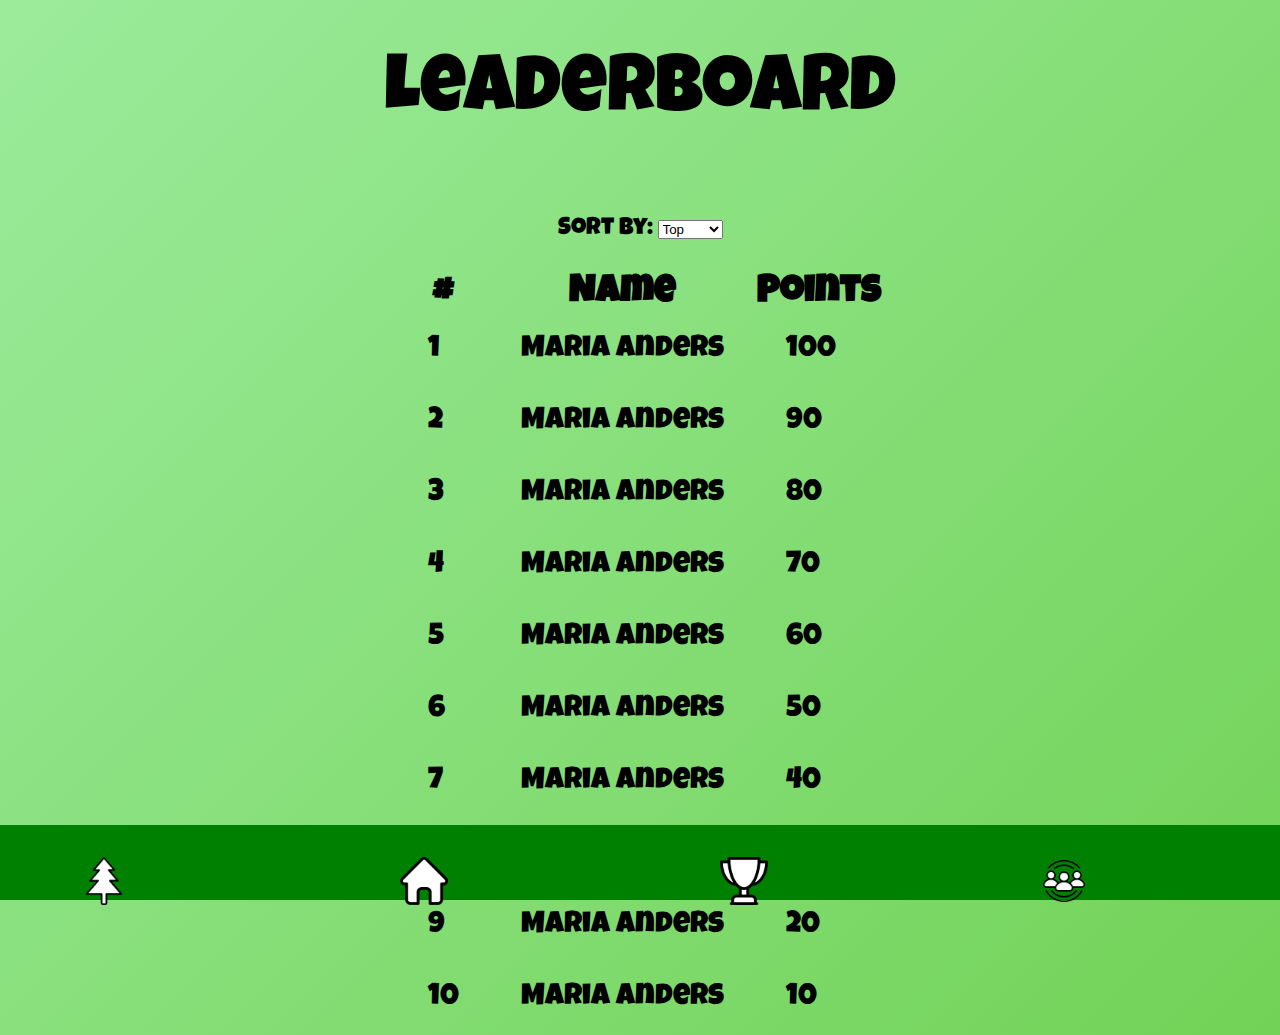
==== leaderboard.html @ a9f9d252 "added new files" ====
<!DOCTYPE html>
<html lang="en">
    <head>
        <title>TossRite</title>
        <meta name="comp1800 template" content="My 1800 App" />
        <meta charset="utf-8" />
        <meta name="viewport" content="width=device-width, initial-scale=1" />
<!--        <link rel="stylesheet" href="styles/main.css" />-->
        <link rel="stylesheet" href="styles/leaderboard.css"/>
        <!-- <link rel="stylesheet" href="styles/style.css" /> -->
				<link rel="preconnect" href="https://fonts.googleapis.com">
				<link rel="preconnect" href="https://fonts.gstatic.com" crossorigin>
				<link href="https://fonts.googleapis.com/css2?family=Luckiest+Guy&family=Roboto:ital,wght@0,100..900;1,100..900&display=swap" rel="stylesheet">
				<link href="https://fonts.googleapis.com/icon?family=Material+Icons"
      rel="stylesheet">
    </head>

    <body class="luckiest-guy-regular">
        <div class="navbar">
			<a href="Plantlevel.html"> <div class="navbaritem"><input type="image" src="images/tree.png"/></div></a> 
			<a href="main.html">  <div class="navbaritem"><input type="image" src="images/home.png"/></div></a> 
			<a href="leaderboard.html"> <div class="navbaritem"><input type="image" src="images/trophy.png"/></div></a> 
			<a href="leaderboard.html">    <div class="navbaritem"><input type="image" src="images/community.png"/></div></a> 
		 </div>
         <div class="hero">
            <h1 class="luckiest-guy-regular">Leaderboard</h1>
        </div>
				<div id="sort">
						 <label for="">Sort by:</label>
							<select id="" name="">
								<option value="">Top</option>
								<option value="">Bottom</option>
							</select> 
				</div>
			
        <div class="list">
             <table>
								<tr class="categories">
									<th>#</th>
									<th>Name</th>
									<th>Points</th>
								</tr>
								<tr>
									<td>1</td>
									<td>Maria Anders</td>
									<td>100</td>
								</tr>
								<tr>
									<td>2</td>
									<td>Maria Anders</td>
									<td>90</td>
								</tr>
							 	<tr>
									<td>3</td>
									<td>Maria Anders</td>
									<td>80</td>
								</tr>
							 	<tr>
									<td>4</td>
									<td>Maria Anders</td>
									<td>70</td>
								</tr>
							 	<tr>
									<td>5</td>
									<td>Maria Anders</td>
									<td>60</td>
								</tr>
							 	<tr>
									<td>6</td>
									<td>Maria Anders</td>
									<td>50</td>
								</tr>
							 	<tr>
									<td>7</td>
									<td>Maria Anders</td>
									<td>40</td>
								</tr>
							 	<tr>
									<td>8</td>
									<td>Maria Anders</td>
									<td>30</td>
								</tr>
							 	<tr>
									<td>9</td>
									<td>Maria Anders</td>
									<td>20</td>
								</tr>
							 	<tr>
									<td>10</td>
									<td>Maria Anders</td>
									<td>10</td>
								</tr>
							</table> 
        </div>
    </body>
</html>
---- styles/main.css ----
body {
    background-color: lightgreen;
    font-family: Arial, Helvetica, sans-serif;
    height: 100%;
}

.hero {
    width: 100%;
    margin: auto;
    text-align: center;
}

#button {
    border-radius: 16px;
    border-style: solid;
    border-color: black;
    background-color: white;
    margin: auto;
    width: 50%;
    height: 64px;
    font-size: 32px;
    display: flex;
    justify-content: center;
    align-items: center;
}

#button:hover {
    background-color: lightgray;
}

#username {
    font-size: 50px;
}

.streak {
    float: right;
    background-image: url("../images/streak.png");
    background-size: cover;
    width: 64px;
    height: 64px;
    text-align: center;
    font-size: 30px;
    color: white;
}

.streak div {
    width: 50%;
    height: 50%;
    margin: auto;
    border-radius: 50%;
    background-color: red;
}

.navbar {
    width: 100%;
    height: 75px;
    background-color: green;
    position: fixed;
    bottom: 0;
    left: 0;
}

.navbaritem {
    width: 25%;
    float: left;
    border-radius: 10px;
}

.navbaritem input {
    width: 48px;
    height: 48px;
    float: none;
    margin-left: 25%;
    margin-top: 10%;
}
---- styles/leaderboard.css ----
/*@media only screen and (max-width : 700px){*/
	body {
		background: linear-gradient(135deg, #9beb9b, #4cbb17);
		background-size: 200% 200%;
		height: 100vh;
		color: ;
	}
	
	.luckiest-guy-regular {
		font-family: "Luckiest Guy", cursive;
		font-weight: 400;
		font-style: normal;
		font-size: 80px;
	}
	
	.navbar {
    width: 100%;
    height: 75px;
    background-color: green;
    position: fixed;
    bottom: 0;
    left: 0;
}
  .navbaritem {
    width: 25%;
    float: left;
    border-radius: 10px;
}

	.navbaritem input {
    width: 48px;
    height: 48px;
    float: none;
    margin-left: 25%;
    margin-top: 10%;
}
	
	
	#sort {
		width: fit-content; /* Adjust width to content */
    margin: 0 auto; /* Centers horizontally */
		padding: 30px 10px;
		font-size: 24px;
	}
	
	h1{
		text-align: center;
		}

	}
	
	
		
	.list {
		align-content: ;
		justify-content: ;
		width: ;
		background-color: ;
		padding: 20px 50px;
		margin: 20px;
		font-size: 30px;
	}

	.catgories, th {
		font-size: 38px;
}
	
	table {
		margin: auto;
		font-size: 30px;
	}
	
	tr {
		padding: 10px;
		margin: 10px;
		background-color: ;
}

	td {
		margin: 10px;
		padding: 20px 30px;
		background-color: ;
	}
	


/*
@media only screen and (max-width : 1281px) and (min-width : 701px){
	
}

@media only screen and (max-width : 1600px) and (min-width : 1281px){
	
}*/
---- styles/style.css ----
/* Base styles */
html, body {
    margin: 0;
    padding: 0;
    overflow-x: hidden;
    width: 100%;
    font-family: Arial, sans-serif;
}

/* Navigation styles */
#nav {
    background-color: lightgreen;
    height: 100%;
    width: 100%;
    margin: 0px;
    display: flex;
    align-items: center;
    justify-content: space-between;
    padding: 10px;
}

.navList {
    list-style: none;
    display: flex;
    justify-content: space-between;
    margin: 10px;
    padding: 10px;
    gap: 20px;
}

/* Welcome banner styles */
.welcome-banner {
    background-color: #f8f9fa;
    padding: 60px 20px;
    text-align: center;
    background-image: linear-gradient(rgba(0,0,0,0.5), rgba(0,0,0,0.5)), url('/api/placeholder/1200/400');
    background-size: cover;
    background-position: center;
    color: white;
}

.welcome-banner h2 {
    font-size: 2.5em;
    margin-bottom: 20px;
}

.welcome-banner p {
    font-size: 1.2em;
    margin-bottom: 30px;
    max-width: 600px;
    margin-left: auto;
    margin-right: auto;
}

/* Call-to-action section styles */
.cta-section {
    padding: 40px 20px;
    background-color: #ffffff;
    text-align: center;
}

.cta-container {
    max-width: 1200px;
    margin: 0 auto;
    display: flex;
    justify-content: space-around;
    flex-wrap: wrap;
    gap: 30px;
}

.cta-card {
    background-color: #f8f9fa;
    padding: 30px;
    border-radius: 10px;
    box-shadow: 0 4px 6px rgba(0,0,0,0.1);
    flex: 1;
    min-width: 250px;
    max-width: 350px;
}

/* Button styles */
.cta-button {
    display: inline-block;
    padding: 12px 24px;
    background-color: lightgreen;
    color: black;
    text-decoration: none;
    border-radius: 5px;
    font-weight: bold;
    transition: background-color 0.3s;
}

.cta-button:hover {
    background-color: #90EE90;
}



        /* SignUp Page */
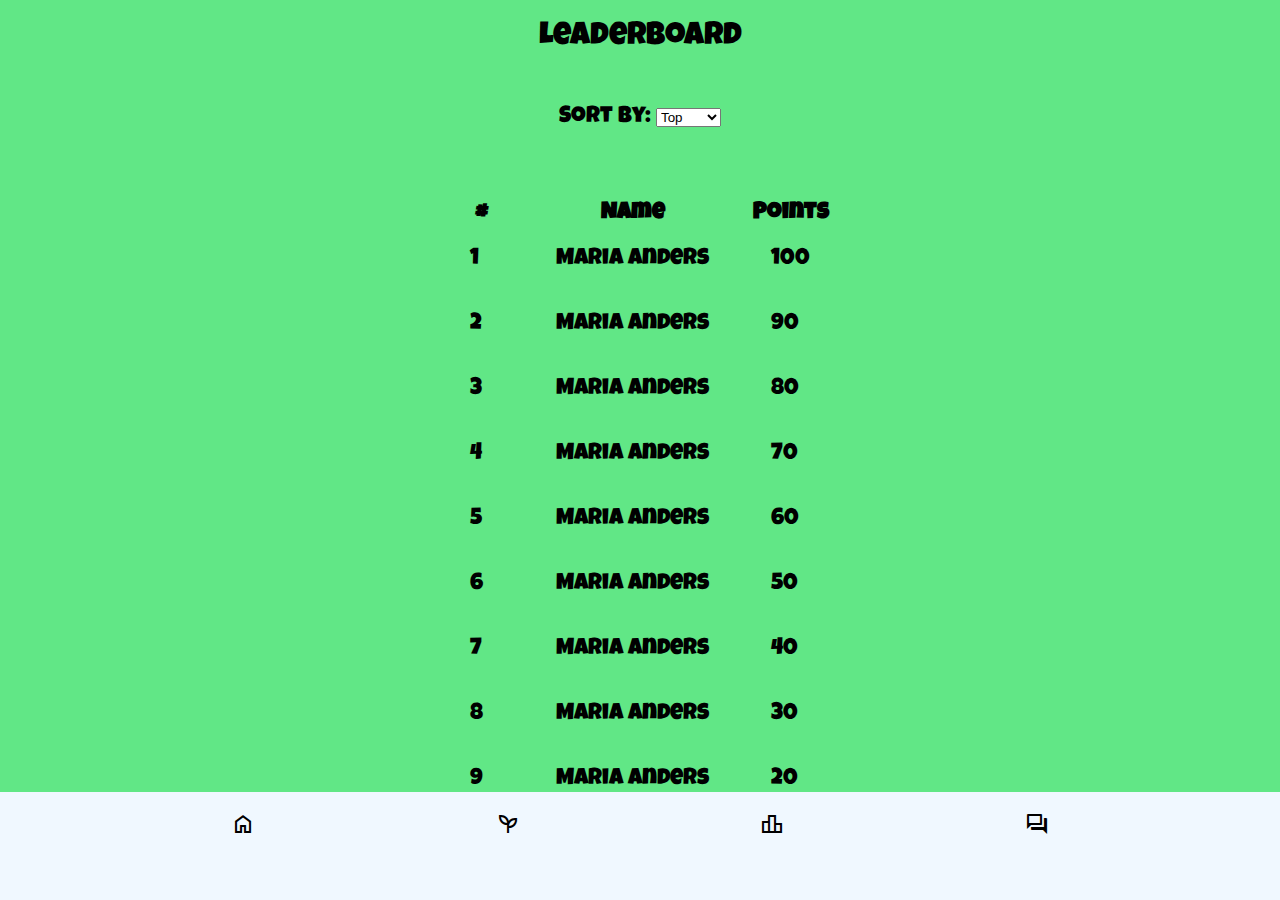
==== commit c681c053: "changes" ====
--- a/leaderboard.html
+++ b/leaderboard.html
@@ -5,92 +5,98 @@
         <meta name="comp1800 template" content="My 1800 App" />
         <meta charset="utf-8" />
         <meta name="viewport" content="width=device-width, initial-scale=1" />
-<!--        <link rel="stylesheet" href="styles/main.css" />-->
-        <link rel="stylesheet" href="styles/leaderboard.css"/>
-        <!-- <link rel="stylesheet" href="styles/style.css" /> -->
-				<link rel="preconnect" href="https://fonts.googleapis.com">
-				<link rel="preconnect" href="https://fonts.gstatic.com" crossorigin>
-				<link href="https://fonts.googleapis.com/css2?family=Luckiest+Guy&family=Roboto:ital,wght@0,100..900;1,100..900&display=swap" rel="stylesheet">
-				<link href="https://fonts.googleapis.com/icon?family=Material+Icons"
-      rel="stylesheet">
+			<link rel="stylesheet" href="/styles/template.css"/>
+			<link href="https://fonts.googleapis.com/css2?family=Material+Symbols+Outlined" rel="stylesheet"/>
+			<link rel="stylesheet" href="styles/leaderboard.css"/>
+			<link rel="preconnect" href="https://fonts.googleapis.com">
+			<link rel="preconnect" href="https://fonts.gstatic.com" crossorigin>
+			<link href="https://fonts.googleapis.com/css2?family=Luckiest+Guy&family=Roboto:ital,wght@0,100..900;1,100..900&display=swap" rel="stylesheet">
+			<link href="https://fonts.googleapis.com/icon?family=Material+Icons"
+		  rel="stylesheet">
     </head>
-
-    <body class="luckiest-guy-regular">
-        <div class="navbar">
-			<a href="Plantlevel.html"> <div class="navbaritem"><input type="image" src="images/tree.png"/></div></a> 
-			<a href="main.html">  <div class="navbaritem"><input type="image" src="images/home.png"/></div></a> 
-			<a href="leaderboard.html"> <div class="navbaritem"><input type="image" src="images/trophy.png"/></div></a> 
-			<a href="leaderboard.html">    <div class="navbaritem"><input type="image" src="images/community.png"/></div></a> 
-		 </div>
-         <div class="hero">
-            <h1 class="luckiest-guy-regular">Leaderboard</h1>
-        </div>
-				<div id="sort">
-						 <label for="">Sort by:</label>
-							<select id="" name="">
-								<option value="">Top</option>
-								<option value="">Bottom</option>
-							</select> 
+	
+	<body class="luckiest-guy-regular">
+		<div class="parent">
+			<div class="content">
+			<div class="hero">
+				<h1 class="luckiest-guy-regular">Leaderboard</h1>
+			</div>
+					<div id="sort">
+							 <label for="">Sort by:</label>
+								<select id="" name="">
+									<option value="">Top</option>
+									<option value="">Bottom</option>
+								</select> 
+					</div>
+				
+			<div class="list">
+				 <table>
+									<tr class="categories">
+										<th>#</th>
+										<th>Name</th>
+										<th>Points</th>
+									</tr>
+									<tr>
+										<td>1</td>
+										<td>Maria Anders</td>
+										<td>100</td>
+									</tr>
+									<tr>
+										<td>2</td>
+										<td>Maria Anders</td>
+										<td>90</td>
+									</tr>
+									 <tr>
+										<td>3</td>
+										<td>Maria Anders</td>
+										<td>80</td>
+									</tr>
+									 <tr>
+										<td>4</td>
+										<td>Maria Anders</td>
+										<td>70</td>
+									</tr>
+									 <tr>
+										<td>5</td>
+										<td>Maria Anders</td>
+										<td>60</td>
+									</tr>
+									 <tr>
+										<td>6</td>
+										<td>Maria Anders</td>
+										<td>50</td>
+									</tr>
+									 <tr>
+										<td>7</td>
+										<td>Maria Anders</td>
+										<td>40</td>
+									</tr>
+									 <tr>
+										<td>8</td>
+										<td>Maria Anders</td>
+										<td>30</td>
+									</tr>
+									 <tr>
+										<td>9</td>
+										<td>Maria Anders</td>
+										<td>20</td>
+									</tr>
+									 <tr>
+										<td>10</td>
+										<td>Maria Anders</td>
+										<td>10</td>
+									</tr>
+								</table> 
+			</div>
+			</div>
+			<footer class="footer">
+				<div class="icon-container">
+				<a href="main.html"><span class="material-symbols-outlined">home</span></a>
+				<a href="Plantlevel.html"><span class="material-symbols-outlined">psychiatry</span></a>
+				<a href="leaderboard.html"><span class="material-symbols-outlined">leaderboard</span></a>
+				<a href="main.html"><span class="material-symbols-outlined">forum</span></a>
 				</div>
-			
-        <div class="list">
-             <table>
-								<tr class="categories">
-									<th>#</th>
-									<th>Name</th>
-									<th>Points</th>
-								</tr>
-								<tr>
-									<td>1</td>
-									<td>Maria Anders</td>
-									<td>100</td>
-								</tr>
-								<tr>
-									<td>2</td>
-									<td>Maria Anders</td>
-									<td>90</td>
-								</tr>
-							 	<tr>
-									<td>3</td>
-									<td>Maria Anders</td>
-									<td>80</td>
-								</tr>
-							 	<tr>
-									<td>4</td>
-									<td>Maria Anders</td>
-									<td>70</td>
-								</tr>
-							 	<tr>
-									<td>5</td>
-									<td>Maria Anders</td>
-									<td>60</td>
-								</tr>
-							 	<tr>
-									<td>6</td>
-									<td>Maria Anders</td>
-									<td>50</td>
-								</tr>
-							 	<tr>
-									<td>7</td>
-									<td>Maria Anders</td>
-									<td>40</td>
-								</tr>
-							 	<tr>
-									<td>8</td>
-									<td>Maria Anders</td>
-									<td>30</td>
-								</tr>
-							 	<tr>
-									<td>9</td>
-									<td>Maria Anders</td>
-									<td>20</td>
-								</tr>
-							 	<tr>
-									<td>10</td>
-									<td>Maria Anders</td>
-									<td>10</td>
-								</tr>
-							</table> 
-        </div>
-    </body>
+			</footer>	
+		</div>
+	</body>
 </html>--- a/styles/template.css
+++ b/styles/template.css
@@ -0,0 +1,67 @@
+html, body {
+  margin: 0px;
+  padding: 0px;
+}
+
+body {
+	background-color: #61E786;
+}
+
+.parent {
+  display: grid;
+  height: 100vh;
+  /* grid-template-columns: 25vw 25vw 25vw 25vw; */
+  grid-template-rows: 88vh 12vh;
+}
+  
+body .material-symbols-outlined {
+  font-family: 'Material Symbols Outlined';
+  font-weight: normal;
+  font-style: normal;
+  font-size: 24px;  /* Preferred icon size */
+  display: inline-block;
+  line-height: 1;
+  text-transform: none;
+  letter-spacing: normal;
+  word-wrap: normal;
+  white-space: nowrap;
+  direction: ltr;
+
+  /* Support for all WebKit browsers.
+  -webkit-font-smoothing: antialiased;
+  /* Support for Safari and Chrome. */
+  text-rendering: optimizeLegibility;
+
+  /* Support for Firefox. */
+  -moz-osx-font-smoothing: grayscale;
+
+  /* Support for IE. */
+  font-feature-settings: 'liga';
+}
+
+.icon-container {
+  background-color: aliceblue;
+  display: flex;
+  justify-content: space-evenly;
+  margin: 0px;
+  padding: 20px;
+  gap: 30px;
+}
+
+a {
+		color: black;
+}
+
+h1 {
+  font-size: 24pt;
+}
+
+.content {
+  overflow-y: scroll;
+}
+
+.footer {
+  background-color: aliceblue;
+  /* grid-column: 1 / span 1; */
+  grid-row: 2 / span 1;
+}
--- a/styles/leaderboard.css
+++ b/styles/leaderboard.css
@@ -1,19 +1,15 @@
 /*@media only screen and (max-width : 700px){*/
 	body {
-		background: linear-gradient(135deg, #9beb9b, #4cbb17);
-		background-size: 200% 200%;
-		height: 100vh;
-		color: ;
+		font-size: 17pt;
 	}
 	
-	.luckiest-guy-regular {
-		font-family: "Luckiest Guy", cursive;
-		font-weight: 400;
-		font-style: normal;
-		font-size: 80px;
-	}
+.luckiest-guy-regular {
+	font-family: "Luckiest Guy", cursive;
+	font-weight: 400;
+	font-style: normal;
+}
 	
-	.navbar {
+	/* .navbar {
     width: 100%;
     height: 75px;
     background-color: green;
@@ -34,20 +30,20 @@
     margin-left: 25%;
     margin-top: 10%;
 }
-	
+	 */
 	
 	#sort {
 		width: fit-content; /* Adjust width to content */
     margin: 0 auto; /* Centers horizontally */
 		padding: 30px 10px;
-		font-size: 24px;
+		font-size: ;
 	}
 	
 	h1{
 		text-align: center;
 		}
 
-	}
+	
 	
 	
 		
@@ -58,16 +54,16 @@
 		background-color: ;
 		padding: 20px 50px;
 		margin: 20px;
-		font-size: 30px;
+		font-size: ;
 	}
 
 	.catgories, th {
-		font-size: 38px;
+		font-size: 17pt;
 }
 	
 	table {
 		margin: auto;
-		font-size: 30px;
+		font-size: ;
 	}
 	
 	tr {
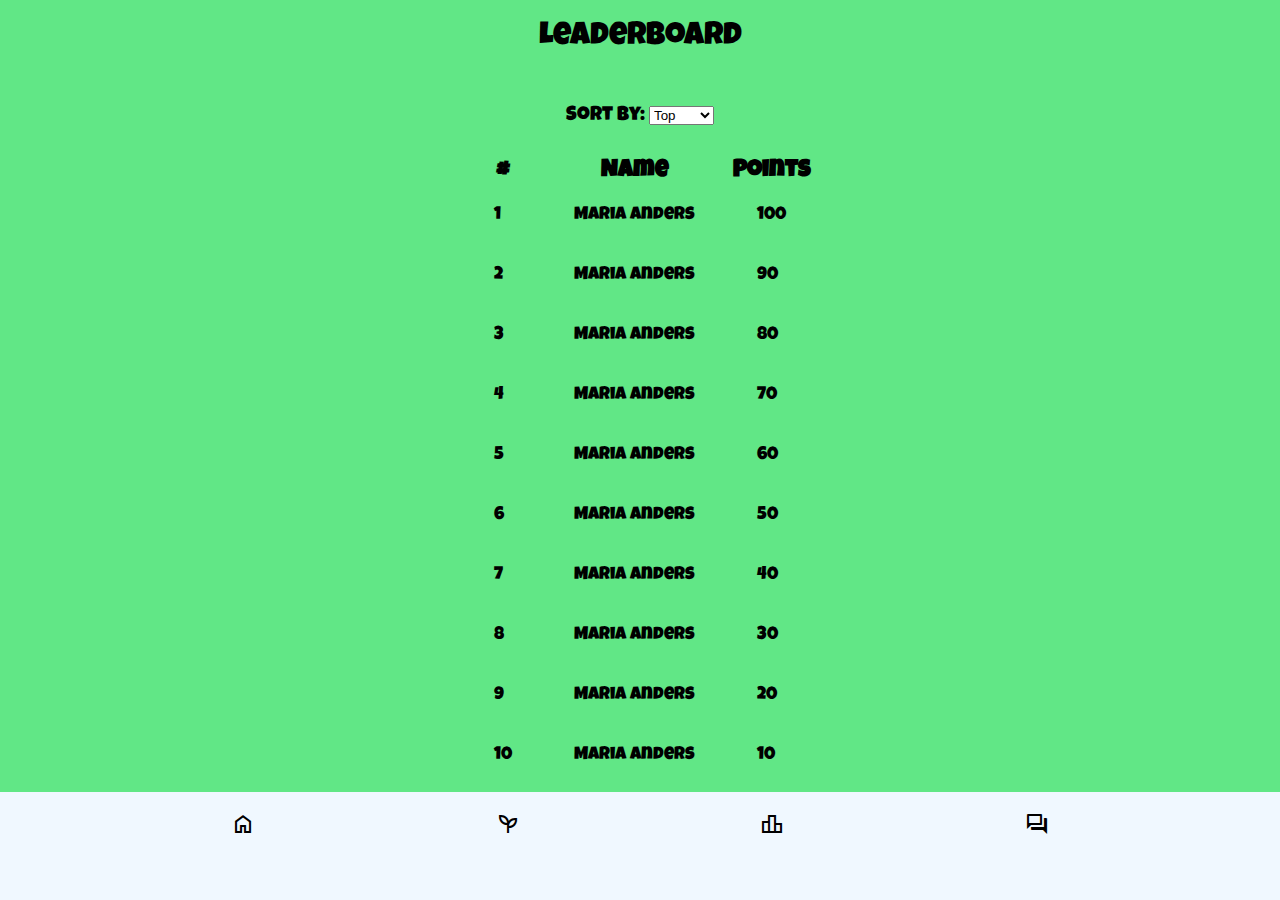
==== commit 6cf3b00f: "changes" ====
--- a/leaderboard.html
+++ b/leaderboard.html
@@ -29,8 +29,8 @@
 								</select> 
 					</div>
 				
-			<div class="list">
-				 <table>
+								<div class="list">
+									<table>
 									<tr class="categories">
 										<th>#</th>
 										<th>Name</th>
--- a/styles/template.css
+++ b/styles/template.css
@@ -53,7 +53,12 @@
 }
 
 h1 {
-  font-size: 24pt;
+  font-size: 32px;
+  text-align: center;
+}
+
+h2 {
+  font-size: x-large;
 }
 
 .content {
--- a/styles/leaderboard.css
+++ b/styles/leaderboard.css
@@ -1,6 +1,8 @@
 /*@media only screen and (max-width : 700px){*/
 	body {
-		font-size: 17pt;
+		font-size: 12px;
+		margin: 0;
+		padding: 0;
 	}
 	
 .luckiest-guy-regular {
@@ -34,17 +36,14 @@
 	
 	#sort {
 		width: fit-content; /* Adjust width to content */
-    margin: 0 auto; /* Centers horizontally */
+    	margin: 0 auto; /* Centers horizontally */
 		padding: 30px 10px;
-		font-size: ;
+		font-size: 20px;
 	}
 	
 	h1{
 		text-align: center;
-		}
-
-	
-	
+	}
 	
 		
 	.list {
@@ -52,13 +51,13 @@
 		justify-content: ;
 		width: ;
 		background-color: ;
-		padding: 20px 50px;
-		margin: 20px;
+		padding: 0px 0px;
+		margin: 0px;
 		font-size: ;
 	}
 
 	.catgories, th {
-		font-size: 17pt;
+		font-size: 24px;
 }
 	
 	table {
@@ -70,6 +69,7 @@
 		padding: 10px;
 		margin: 10px;
 		background-color: ;
+		font-size: 18px;
 }
 
 	td {
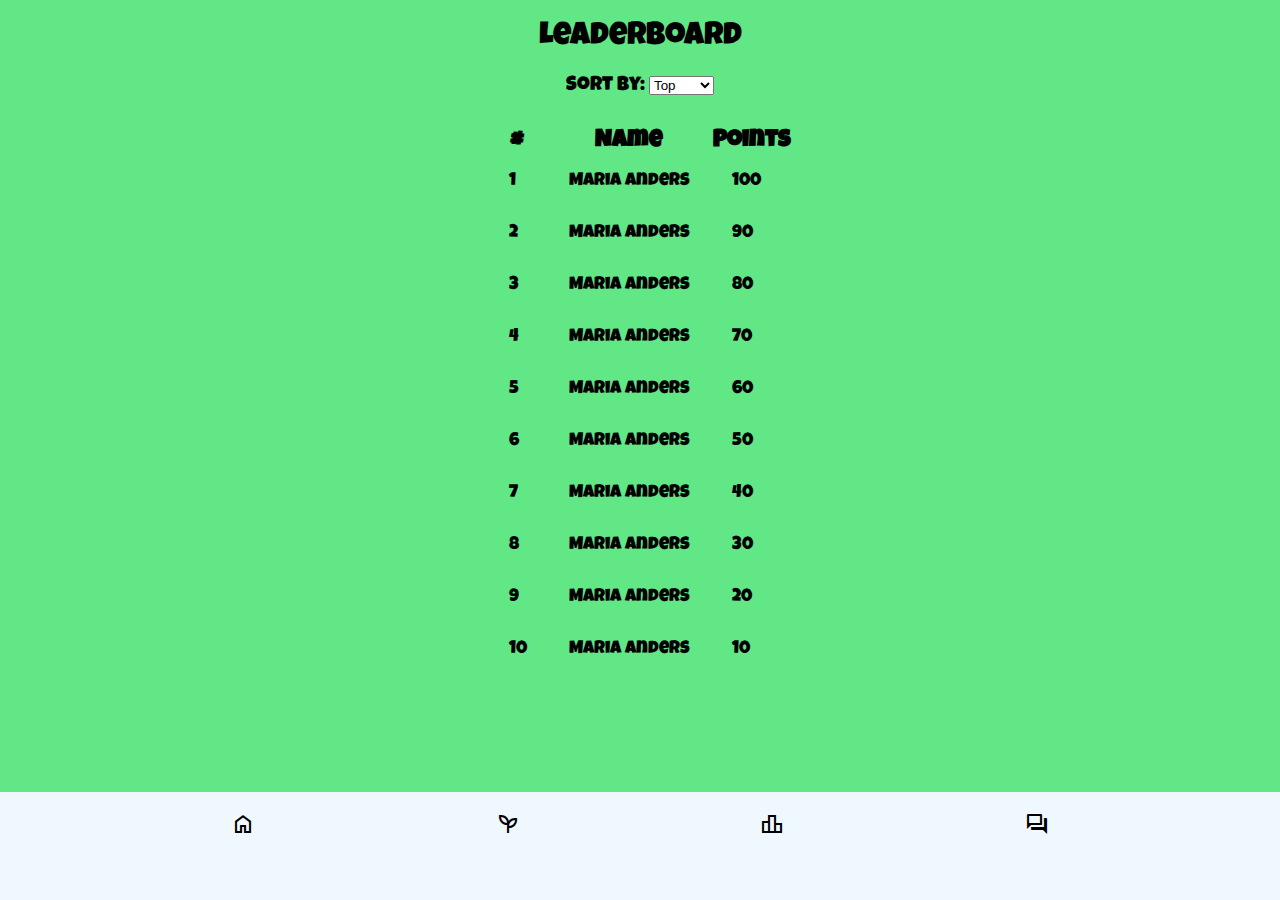
==== commit c6efa6e8: "changes" ====
--- a/leaderboard.html
+++ b/leaderboard.html
@@ -2,17 +2,12 @@
 <html lang="en">
     <head>
         <title>TossRite</title>
-        <meta name="comp1800 template" content="My 1800 App" />
         <meta charset="utf-8" />
         <meta name="viewport" content="width=device-width, initial-scale=1" />
 			<link rel="stylesheet" href="/styles/template.css"/>
+			<link rel="stylesheet" href="styles/leaderboard.css"/>
 			<link href="https://fonts.googleapis.com/css2?family=Material+Symbols+Outlined" rel="stylesheet"/>
-			<link rel="stylesheet" href="styles/leaderboard.css"/>
-			<link rel="preconnect" href="https://fonts.googleapis.com">
-			<link rel="preconnect" href="https://fonts.gstatic.com" crossorigin>
 			<link href="https://fonts.googleapis.com/css2?family=Luckiest+Guy&family=Roboto:ital,wght@0,100..900;1,100..900&display=swap" rel="stylesheet">
-			<link href="https://fonts.googleapis.com/icon?family=Material+Icons"
-		  rel="stylesheet">
     </head>
 	
 	<body class="luckiest-guy-regular">
--- a/styles/leaderboard.css
+++ b/styles/leaderboard.css
@@ -37,7 +37,7 @@
 	#sort {
 		width: fit-content; /* Adjust width to content */
     	margin: 0 auto; /* Centers horizontally */
-		padding: 30px 10px;
+		padding: 0px 10px 30px 10px;
 		font-size: 20px;
 	}
 	
@@ -74,7 +74,7 @@
 
 	td {
 		margin: 10px;
-		padding: 20px 30px;
+		padding: 16px 20px;
 		background-color: ;
 	}
 	
